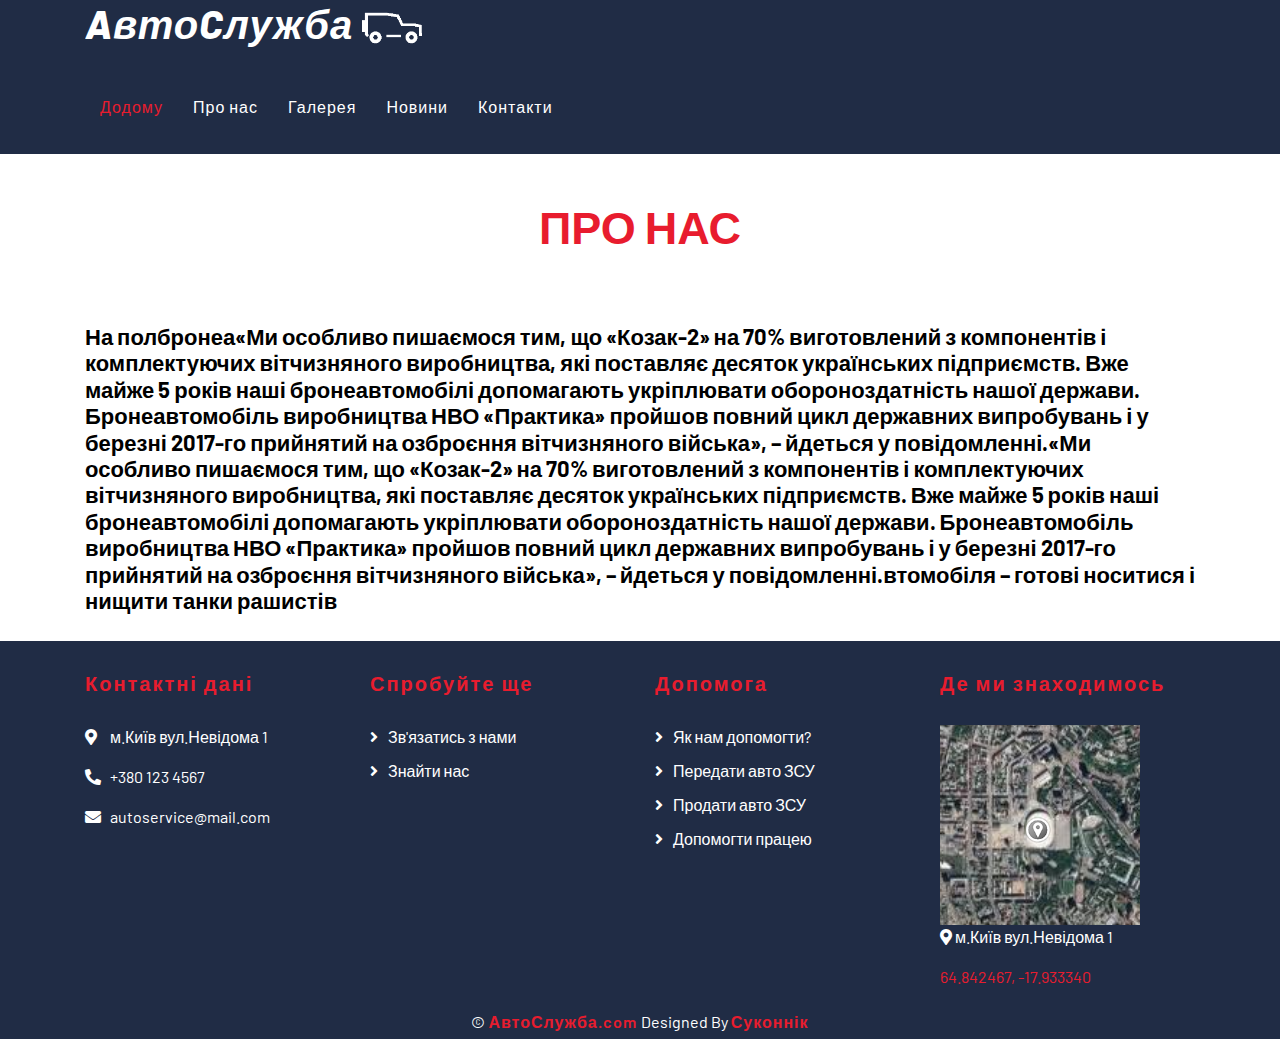
==== about.html @ 38a3bcca "v 1.0" ====
<!DOCTYPE html>
<html lang="en">
    <head>
        <meta charset="utf-8">
        <title>autoservice</title>
        <meta content="width=device-width, initial-scale=1.0" name="viewport">
        <meta content="Free Website Template" name="keywords">
        <meta content="Free Website Template" name="description">

        <link href="img/favicon.ico" rel="icon">

        <link href="https://fonts.googleapis.com/css2?family=Barlow:wght@400;500;600;700;800;900&display=swap" rel="stylesheet"> 
        
        <link href="https://stackpath.bootstrapcdn.com/bootstrap/4.4.1/css/bootstrap.min.css" rel="stylesheet">
        <link href="https://cdnjs.cloudflare.com/ajax/libs/font-awesome/5.10.0/css/all.min.css" rel="stylesheet">
        <link href="lib/flaticon/font/flaticon.css" rel="stylesheet">
        <link href="lib/animate/animate.min.css" rel="stylesheet">
        <link href="lib/owlcarousel/assets/owl.carousel.min.css" rel="stylesheet">

        <link href="css/style.css" rel="stylesheet">
    </head>    

    <body>     

        <!-- Head -->
        <div class="top-bar">
            <div class="container">
                <div class="row align-items-center">
                    <div class="col-lg-4 col-md-12">
                        <div class="logo">
                            <a href="index.html">
                                <h1> AвтоCлужба <img src="img/logo.png" alt="Logo"> </h1>  
                            </a>
                        </div>
                    </div>                    
                </div>
            </div>
        </div>        

        <!-- Menu -->
        <div class="nav-bar">
            <div class="container">
                <nav class="navbar navbar-expand-lg bg-dark navbar-dark">
                    <a href="#" class="navbar-brand">MENU</a>
                    <button type="button" class="navbar-toggler" data-toggle="collapse" data-target="#navbarCollapse">
                        <span class="navbar-toggler-icon"></span>
                    </button>
                    <div class="collapse navbar-collapse justify-content-between" id="navbarCollapse">
                        <div class="navbar-nav mr-auto">
                            <a href="index.html" class="nav-item nav-link active">Додому</a>
                            <a href="about.html" class="nav-item nav-link">Про нас</a>
                            <a href="galery.html" class="nav-item nav-link">Галерея</a>
                            <a href="index.html#news" class="nav-item nav-link">Новини</a>
                            <a href="index.html#bottom" class="nav-item nav-link">Контакти</a>
                        </div>
                    </div>
                </nav>
            </div>
        </div>
        <div class="blog">
            <div class="container">
                <div class="section-header text-center">
                    <h2>ПРО НАС</h2>
                </div>
                <div >
                    <div>
                        <div class="blog-item">                                
                            </div>
                            <div class="blog-text">
                                <h3 style="color:#000000;">На полбронеа«Ми особливо пишаємося тим, що «Козак-2» на 70% виготовлений з компонентів і комплектуючих вітчизняного виробництва, які поставляє десяток українських підприємств. Вже майже 5 років наші бронеавтомобілі допомагають укріплювати обороноздатність нашої держави. Бронеавтомобіль виробництва НВО «Практика» пройшов повний цикл державних випробувань і у березні 2017-го прийнятий на озброєння вітчизняного війська», – йдеться у повідомленні.«Ми особливо пишаємося тим, що «Козак-2» на 70% виготовлений з компонентів і комплектуючих вітчизняного виробництва, які поставляє десяток українських підприємств. Вже майже 5 років наші бронеавтомобілі допомагають укріплювати обороноздатність нашої держави. Бронеавтомобіль виробництва НВО «Практика» пройшов повний цикл державних випробувань і у березні 2017-го прийнятий на озброєння вітчизняного війська», – йдеться у повідомленні.втомобіля – готові носитися і нищити танки рашистів</h3>
                            </div>
                            <div class="blog-meta">
                            </div>
                        </div>
                    </div>                                        
                </div>
            </div>
        </div>

        <!-- Footer -->
        <div class="footer">
            <div class="container">
                <div class="row">
                    <div class="col-lg-3 col-md-6">
                        <div class="footer-contact">
                            <h2>Контактні дані</h2>
                            <p><i class="fa fa-map-marker-alt"></i>м.Київ вул.Невідома 1</p>
                            <p><i class="fa fa-phone-alt"></i>+380 123 4567</p>
                            <p><i class="fa fa-envelope"></i>autoservice@mail.com</p>
                            <div class="footer-social">
                            </div>
                        </div>
                    </div>
                    <div class="col-lg-3 col-md-6">
                        <div class="footer-link">
                            <h2>Спробуйте ще</h2>
                            <a href="">Зв'язатись з нами</a>
                            <a href="">Знайти нас</a>
                        </div>
                    </div>
                    <div class="col-lg-3 col-md-6">
                        <div class="footer-link">
                            <h2>Допомога</h2>
                            <a href="">Як нам допомогти?</a>
                            <a href="">Передати авто ЗСУ</a>
                            <a href="">Продати авто ЗСУ</a>
                            <a href="">Допомогти працею</a>
                        </div>
                    </div>
                    <div class="col-lg-3 col-md-6">
                        <div class="footer-newsletter">
                            <h2>Де ми знаходимось</h2>
                            <form>
                                <div class="blog-img">
                                    <img src="img/mapa.png" alt="Image">                                    
                                </div>                                
                                <p><i class="fa fa-map-marker-alt"></i> м.Київ вул.Невідома 1</p>
                                <a href="">64.842467, -17.933340</a>
                                <p><a name="bottom"></a></p>
                            </form>
                        </div>
                    </div>
                </div>
            </div>
            <div class="container copyright">
                <p>&copy; <a href="#">АвтоСлужба.com </a> Designed By <a href="https://htmlcodex.com">Суконнік</a></p>
            </div>
        </div>

        <!-- Back to top button -->
        <a href="#" class="back-to-top"><i class="fa fa-chevron-up"></i></a>
        
        <!-- JavaScript Libraries -->
        <script src="https://code.jquery.com/jquery-3.4.1.min.js"></script>
        <script src="https://stackpath.bootstrapcdn.com/bootstrap/4.4.1/js/bootstrap.bundle.min.js"></script>
        <script src="lib/easing/easing.min.js"></script>
        <script src="lib/owlcarousel/owl.carousel.min.js"></script>
        <script src="lib/waypoints/waypoints.min.js"></script>
        <script src="lib/counterup/counterup.min.js"></script>
        
        <!-- Contact Javascript File -->
        <script src="mail/jqBootstrapValidation.min.js"></script>
        <script src="mail/contact.js"></script>

        <!-- Template Javascript -->
        <script src="js/main.js"></script>
</html>
---- lib/flaticon/font/flaticon.css ----
/*
  	Flaticon icon font: Flaticon
  	Creation date: 11/10/2020 08:08
  	*/

@font-face {
  font-family: "Flaticon";
  src: url("./Flaticon.eot");
  src: url("./Flaticon.eot?#iefix") format("embedded-opentype"),
       url("./Flaticon.woff2") format("woff2"),
       url("./Flaticon.woff") format("woff"),
       url("./Flaticon.ttf") format("truetype"),
       url("./Flaticon.svg#Flaticon") format("svg");
  font-weight: normal;
  font-style: normal;
}

@media screen and (-webkit-min-device-pixel-ratio:0) {
  @font-face {
    font-family: "Flaticon";
    src: url("./Flaticon.svg#Flaticon") format("svg");
  }
}

[class^="flaticon-"]:before, [class*=" flaticon-"]:before,
[class^="flaticon-"]:after, [class*=" flaticon-"]:after {   
  font-family: Flaticon;
        font-size: 20px;
font-style: normal;
margin-left: 20px;
}

.flaticon-car-wash-1:before { content: "\f100"; }
.flaticon-car-service:before { content: "\f101"; }
.flaticon-seat:before { content: "\f102"; }
.flaticon-car-service-1:before { content: "\f103"; }
.flaticon-car-wash:before { content: "\f104"; }
.flaticon-brush:before { content: "\f105"; }
.flaticon-vacuum-cleaner:before { content: "\f106"; }
.flaticon-brush-1:before { content: "\f107"; }
.flaticon-car-service-2:before { content: "\f108"; }
.flaticon-car-service-3:before { content: "\f109"; }
---- css/style.css ----
/*******************************/
/********* General CSS *********/
/*******************************/
body {
    color: #989898;
    font-weight: 400;
    background: #ffffff;
    font-family: 'Barlow', sans-serif;
}

h1,
h2, 
h3, 
h4, 
h5,
h6 {
    color: #E81C2E;
}

a {
    color: #E81C2E;
    transition: .3s;
}

a:hover,
a:active,
a:focus {
    color: #E81C2E;
    outline: none;
    text-decoration: none;
}

.btn.btn-custom {
    padding: 10px 30px 12px 30px;
    text-align: center; 
    font-size: 16px;
    font-weight: 500;
    color: #ffffff;
    background: #E81C2E;
    border: none;
    border-radius: 60px;
    box-shadow: inset 0 0 0 0 #202C45;
    transition: ease-out 0.5s;
    -webkit-transition: ease-out 0.5s;
    -moz-transition: ease-out 0.5s;
}

.btn.btn-custom:hover {
    color: #E81C2E;
    background: #202C45;
    box-shadow: inset 200px 0 0 0 #202C45;
}

.btn:focus,
.form-control:focus {
    box-shadow: none;
}

.container-fluid {
    max-width: 1366px;
}

[class^="flaticon-"]:before, [class*=" flaticon-"]:before,
[class^="flaticon-"]:after, [class*=" flaticon-"]:after {   
    font-size: inherit;
    margin-left: 0;
}


/**********************************/
/****** Loader & Back to Top ******/
/**********************************/
#loader {
    position: fixed;
    top: 0;
    right: 0;
    bottom: 0;
    left: 0;
    display: flex;
    align-items: center;
    justify-content: center;
    background: #ffffff;
    opacity: 0;
    visibility: hidden;
    -webkit-transition: opacity .3s ease-out, visibility 0s linear .3s;
    -o-transition: opacity .3s ease-out, visibility 0s linear .3s;
    transition: opacity .3s ease-out, visibility 0s linear .3s;
    z-index: 999;
}

#loader.show {
    -webkit-transition: opacity .6s ease-out, visibility 0s linear 0s;
    -o-transition: opacity .6s ease-out, visibility 0s linear 0s;
    transition: opacity .6s ease-out, visibility 0s linear 0s;
    visibility: visible;
    opacity: 1;
}

#loader .loader {
    position: relative;
    width: 45px;
    height: 45px;
    border: 5px solid #dddddd;
    border-top: 5px solid #E81C2E;
    border-radius: 50%;
    -webkit-animation: spin 2s linear infinite;
    animation: spin 2s linear infinite;
}

@-webkit-keyframes spin {
    0% { -webkit-transform: rotate(0deg); }
    100% { -webkit-transform: rotate(360deg); }
}

@keyframes spin {
    0% { transform: rotate(0deg); }
    100% { transform: rotate(360deg); }
}

.back-to-top {
    position: fixed;
    display: none;
    width: 44px;
    height: 44px;
    text-align: center;
    line-height: 1;
    font-size: 22px;
    right: 15px;
    bottom: 15px;
    transition: .5s;
    background: #E81C2E;
    border-radius: 44px;
    z-index: 9;
}

.back-to-top i {
    color: #ffffff;
    padding-top: 10px;
}

.back-to-top:hover {
    background: #202C45;
}


/**********************************/
/********** Top Bar CSS ***********/
/**********************************/
.top-bar {
    position: relative;
    height: 60px;
    display: flex;
    align-items: center;
    background: #202C45;
}

.top-bar .logo {
    text-align: left;
    overflow: hidden;
}

.top-bar .logo h1 {
    margin: -4px 0 0 0;
    color: #ffffff;
    font-size: 40px;
    line-height: 50px;
    font-weight: 800;
    letter-spacing: 1px;
    font-style: italic;
}

.top-bar .logo h1 span {
    color: #202C45;
}

.top-bar .logo img {
    max-width: 100%;
    max-height: 60px;
}

.top-bar .top-bar-item {
    display: flex;
    align-items: center;
    justify-content: flex-end;
}

.top-bar .top-bar-icon {
    width: 40px;
    height: 40px;
    display: flex;
    align-items: center;
    justify-content: center;
    background: #202C45;
    border-radius: 40px;
}

.top-bar .top-bar-icon i {
    margin: 0;
    color: #ffffff;
    font-size: 16px;
}

.top-bar .top-bar-text {
    padding-left: 15px;
}

.top-bar .top-bar-text h3 {
    margin: 0 0 5px 0;
    font-size: 18px;
    font-weight: 600;
}

.top-bar .top-bar-text p {
    margin: 0;
    font-size: 14px;
    font-weight: 400;
}

@media (max-width: 991.98px) {
    .top-bar .logo {
        text-align: center;
    }
}


/**********************************/
/*********** Nav Bar CSS **********/
/**********************************/
.nav-bar {
    position: relative;
    background: #202C45;
}

.nav-bar.nav-sticky {
    position: fixed;
    width: 100%;
    top: 0;
    left: 0;
    box-shadow: 0 2px 5px rgba(0, 0, 0, .3);
    z-index: 999;
}

.nav-bar .navbar {
    padding: 20px 0;
    background: #202C45 !important;
    transition: .3s;
}

.nav-bar.nav-sticky .navbar {
    padding: 5px 0;
}

.navbar-dark .navbar-nav .nav-link,
.navbar-dark .navbar-nav .nav-link:focus,
.navbar-dark .navbar-nav .nav-link:hover,
.navbar-dark .navbar-nav .nav-link.active {
    color: #ffffff;
    padding: 15px;
    font-weight: 500;
    letter-spacing: 1px;
}

.navbar-dark .navbar-nav .nav-link:hover,
.navbar-dark .navbar-nav .nav-link.active {
    color: #E81C2E;
}

.nav-bar .dropdown-menu {
    margin-top: 0;
    border: 0;
    border-radius: 0;
    background: #f8f9fa;
}

.nav-bar .btn.btn-custom {
    color: #202C45;
    background: #ffffff;
    box-shadow: inset 0 0 0 0 #E81C2E;
}

.nav-bar .btn:hover {
    color: #ffffff;
    background: #E81C2E;
    box-shadow: inset 200px 0 0 0 #E81C2E;
}

@media (min-width: 992px) {
    .nav-bar .navbar-brand {
        display: none;
    }
}

@media (max-width: 991.98px) {
    .navbar-dark .navbar-nav .nav-link,
    .navbar-dark .navbar-nav .nav-link:focus,
    .navbar-dark .navbar-nav .nav-link:hover,
    .navbar-dark .navbar-nav .nav-link.active {
        padding: 5px 0;
    }
    
    .nav-bar .dropdown-menu {
        box-shadow: none;
    }
    
    .nav-bar .btn {
        display: none;
    }
}


/*******************************/
/********** Hero CSS ***********/
/*******************************/
.carousel {
    position: relative;
    width: 100%;
    min-height: 400px;
    background: #202C45;
    margin-bottom: 5px;
}

.carousel .container-fluid {
    padding: 0;
}

.carousel .carousel-item {
    position: relative;
    width: 100%;
    min-height: 400px;
    display: flex;
    align-items: center;
    justify-content: center;
    flex-direction: column;
}

.carousel .carousel-img {
    position: relative;
    width: 100%;
    height: 100%;
    min-height: 400px;
    text-align: right;
    overflow: hidden;
}

.carousel .carousel-img::after {
    position: absolute;
    content: "";
    top: 0;
    right: 0;
    bottom: 0;
    left: 0;
    background: rgba(0, 0, 0, .5);
    z-index: 1;
}

.carousel .carousel-img img {
    width: 100%;
    height: 100%;
    object-fit: cover;
}

.carousel .carousel-text {
    position: absolute;
    max-width: 992px;
    padding: 0 15px;
    text-align: center;
    display: flex;
    align-items: center;
    justify-content: center;
    flex-direction: column;
    z-index: 2;
}

.carousel .carousel-text h3 {
    color: #E81C2E;
    font-size: 20px;
    font-weight: 700;
    letter-spacing: 4px;
    text-transform: uppercase;
    margin-bottom: 0px;
}

.carousel .carousel-text h1 {
    color: #ffffff;
    font-size: 90px;
    font-weight: 700;
    margin-bottom: 20px;
    text-transform: capitalize;
}

.carousel .carousel-text p {
    max-width: 500px;
    color: #ffffff;
    font-size: 18px;
    margin-bottom: 40px;
}

.carousel .btn.btn-custom {
    padding: 20px 45px 22px 45px;
    color: #ffffff;
}

.carousel .btn.btn-custom:hover {
    color: #E81C2E;
}

.carousel .owl-nav {
    position: absolute;
    width: 100%;
    height: 50px;
    top: calc(50% - 25px);
    left: 0;
    display: flex;
    justify-content: space-between;
    z-index: 9;
}

.carousel .owl-nav .owl-prev,
.carousel .owl-nav .owl-next {
    width: 50px;
    height: 50px;
    display: flex;
    align-items: center;
    justify-content: center;
    color: #ffffff;
    border-radius: 50px;
    background: rgba(256, 256, 256, .2);
    font-size: 22px;
    transition: .5s;
}

.carousel .owl-nav .owl-prev {
    margin-left: 30px;
}

.carousel .owl-nav .owl-next {
    margin-right: 30px;
}

.carousel .owl-nav .owl-prev:hover,
.carousel .owl-nav .owl-next:hover {
    color: #ffffff;
    background: #E81C2E;
}

.carousel .animated {
    -webkit-animation-duration: 1s;
    animation-duration: 1s;
}

@media (max-width: 991.98px) {
    .carousel .carousel-text h3 {
        margin-bottom: 5px;
    }
    
    .carousel .carousel-text h1 {
        font-size: 60px;
    }
    
    .carousel .carousel-text p {
        font-size: 16px;
    }
    
    .carousel .carousel-text .btn {
        padding: 12px 30px;
        font-size: 15px;
        letter-spacing: 0;
    }
}

@media (max-width: 767.98px) {
    .carousel .carousel-text h3 {
        font-size: 18px;
        letter-spacing: 2px;
        margin-bottom: 15px;
    }
    
    .carousel .carousel-text h1 {
        font-size: 45px;
    }
    
    .carousel .carousel-text .btn {
        padding: 10px 25px;
        font-size: 15px;
        letter-spacing: 0;
    }
}

@media (max-width: 575.98px) {
    .carousel .carousel-text h3 {
        font-size: 14px;
        letter-spacing: 1px;
        margin-bottom: 10px;
    }
    
    .carousel .carousel-text h1 {
        font-size: 30px;
        margin-bottom: 15px;
    }
    
    .carousel .carousel-text p {
        margin-bottom: 25px;
    }
    
    .carousel .carousel-text .btn {
        padding: 8px 20px;
        font-size: 14px;
        letter-spacing: 0;
    }
}
 

/*******************************/
/******* Section Header ********/
/*******************************/
.section-header {
    position: relative;
    width: 100%;
    max-width: 700px;
    margin: 0 auto 45px auto;
}

.section-header p {
    display: inline-block;
    margin-bottom: 10px;
    padding-bottom: 5px;
    position: relative;
    font-size: 16px;
    font-weight: 700;
    letter-spacing: 4px;
    text-transform: uppercase;
    color: #E81C2E;
}

.section-header p::after {
    position: absolute;
    content: "";
    width: 50%;
    height: 2px;
    left: 25%;
    bottom: 0;
    background: #E81C2E;
}

.section-header.text-left p::after {
    left: 0;
}

.section-header.text-right p::after {
    left: 50%;
}

.section-header h2 {
    margin: 0;
    font-size: 45px;
    font-weight: 700;
    text-transform: capitalize;
}

@media (max-width: 991.98px) {
    .section-header h2 {
        font-size: 45px;
    }
}

@media (max-width: 767.98px) {
    .section-header h2 {
        font-size: 40px;
    }
}

@media (max-width: 575.98px) {
    .section-header h2 {
        font-size: 35px;
    }
}


/*******************************/
/********* Service CSS *********/
/*******************************/
.service {
    position: relative;
    width: 100%;
    padding: 45px 0 0 0;
}

.service .service-item {
    position: relative;
    width: 100%;
    display: flex;
    flex-direction: column;
    margin-bottom: 45px;
}

.service .service-item i {
    color: #202C45;
    font-size: 75px;
    line-height: 75px;
    margin-bottom: 20px;
}

.service .service-item [class^="flaticon-"]::before {
    margin: 0;
    font-size: 60px;
    line-height: 60px;
    background-image: linear-gradient(#E81C2E, #202C45);
    /* -webkit-background-clip: text; */
    -webkit-text-fill-color: transparent;
    transition: .5s;
}

.service .service-item h3 {
    margin-bottom: 10px;
    font-size: 20px;
    font-weight: 700;
    letter-spacing: 1px;
}

.service .service-item p {
    margin: 0;
}


/*******************************/
/********** Facts CSS **********/
/*******************************/
.facts {
    position: relative;
    width: 100%;
    min-height: 200px;
    margin: 70px 0;
    display: flex;
    align-items: center;
    background: #202C45;
}

.facts .facts-item {
    display: flex;
    flex-direction: row;
    margin: 25px 0;
}

.facts .facts-item i {
    margin-top: 15px;
    font-size: 45px;
    color: #E81C2E;
}

.facts .facts-text {
    padding-left: 20px;
}

.facts .facts-text h3 {
    position: relative;
    display: inline-block;
    color: #ffffff;
    font-size: 60px;
    font-weight: 700;
}

.facts .facts-text h3::after {
    position: absolute;
    content: "\f067";
    top: 0px;
    right: -25px;
    color: #ffffff;
    font-size: 25px;
    font-family: "Font Awesome 5 Free";
    font-weight: 900;
}

.facts .facts-text p {
    color: #ffffff;
    font-size: 18px;
    font-weight: 500;
    margin: 0;
}
  

/*******************************/
/*********** Blog CSS **********/
/*******************************/
.blog {
    position: relative;
    width: 100%;
    padding: 45px 0 0 0;
}

.blog .blog-item {
    margin-bottom: 45px;
}

.blog .blog-img {
    position: relative;
    width: 100%;
}

.blog .blog-img img {
    width: 100%;
    border-radius: 5px;
}

.blog .meta-date {
    position: absolute;
    width: 70px;
    height: 70px;
    bottom: 10%;
    left: calc(50% - 35px);
    display: flex;
    align-items: center;
    justify-content: center;
    flex-direction: column;
    border-radius: 70px;
    background: #202C45;
    color: #ffffff;
    opacity: 0;
    transition: .5s;
}

.blog .meta-date span {
    font-size: 14px;
    font-weight: 400;
    letter-spacing: 1px;
}

.blog .meta-date strong {
    font-size: 16px;
    font-weight: 700;
    line-height: 16px;
    letter-spacing: 3px;
    text-transform: uppercase;
}

.blog .blog-item:hover .meta-date {
    bottom: calc(50% - 35px);
    opacity: 1;
}

.blog .blog-text {
    padding: 25px 0 20px 0;
}

.blog .blog-text h3 {
    font-size: 22px;
    font-weight: 700;
}

.blog .blog-text h3 a {
    color: #202C45;
}

.blog .blog-text h3 a:hover {
    color: #E81C2E;
}

.blog .blog-text p {
    margin: 0;
}

.blog .blog-meta {
    display: flex;
}

.blog .blog-meta p {
    margin: 0;
    font-size: 14px;
    line-height: 14px;
    padding: 0 10px;
    border-right: 1px solid rgba(0, 0, 0, .15);
}

.blog .blog-meta p:first-child {
    padding-left: 0;
}

.blog .blog-meta p:last-child {
    padding-right: 0;
    border: none;
}

.blog .blog-meta i {
    color: #999999;
    margin-right: 5px;
}

.blog .blog-meta a {
    color: #999999;
}

.blog .blog-meta a:hover {
    color: #E81C2E;
}

.blog .pagination {
    margin-bottom: 15px;
}

.blog .pagination .page-link {
    color: #202C45;
    border-radius: 0;
    border-color: #202C45;
}

.blog .pagination .page-link:hover,
.blog .pagination .page-item.active .page-link {
    color: #E81C2E;
    background: #202C45;
}

.blog .pagination .disabled .page-link {
    color: #999999;
}


/*******************************/
/********* Footer CSS **********/
/*******************************/
.footer {
    position: relative;
    margin-top: 0px;
    padding-top: 30px;
    background: #202C45;
}

.footer .footer-contact,
.footer .footer-link,
.footer .footer-newsletter {
    position: relative;
    margin-bottom: 5px;
    color: #ffffff;
}

.footer .footer-contact h2,
.footer .footer-link h2,
.footer .footer-newsletter h2 {
    margin-bottom: 30px;
    font-size: 20px;
    font-weight: 700;
    letter-spacing: 2px;
    color: #E81C2E;
}

.footer .footer-link a {
    display: block;
    margin-bottom: 10px;
    color: #ffffff;
    transition: .3s;
}

.footer .footer-link a::before {
    position: relative;
    content: "\f105";
    font-family: "Font Awesome 5 Free";
    font-weight: 900;
    margin-right: 10px;
}

.footer .footer-link a:hover {
    color: #E81C2E;
    letter-spacing: 1px;
}

.footer .footer-contact p i {
    width: 25px;
}

.footer .footer-social {
    position: relative;
    margin-top: 20px;
    display: flex;
}

.footer .footer-social a {
    width: 40px;
    height: 40px;
    display: flex;
    align-items: center;
    justify-content: center;
    color: #202C45;
    background: #ffffff;
    border-radius: 40px;
    margin-right: 5px;
    transition: .5s;
}

.footer .footer-social a:last-child {
    margin: 0;
}

.footer .footer-social a:hover {
    color: #ffffff;
    background: #E81C2E;
}

.footer .footer-newsletter form {
    position: relative;
    width: 100%;
}

.footer .footer-newsletter input {
    margin-bottom: 15px;
    height: 45px;
    background: transparent;
    border: 1px solid #ffffff;
    border-radius: 5px;
}

.footer .footer-newsletter label {
    margin-top: 5px;
    color: #777777;
    font-size: 14px;
    letter-spacing: 1px;
}

.footer .footer-newsletter .btn.btn-custom {
    width: 100%;
    color: #202C45;
    background: #ffffff;
    box-shadow: inset 0 0 0 0 #E81C2E;
}

.footer .footer-newsletter .btn:hover {
    color: #ffffff;
    background: #E81C2E;
    box-shadow: inset 200px 0 0 0 #E81C2E;
}

.footer .copyright {
    text-align: center;
    padding-top: 5px;
    padding-bottom: 5px;
}

.footer .copyright p {
    margin: 0;
    color: #ffffff;
}

.footer .copyright p a {
    color: #E81C2E;
    font-weight: 600;
    letter-spacing: 1px;
}

.footer .copyright p a:hover {
    color: #ffffff;
}
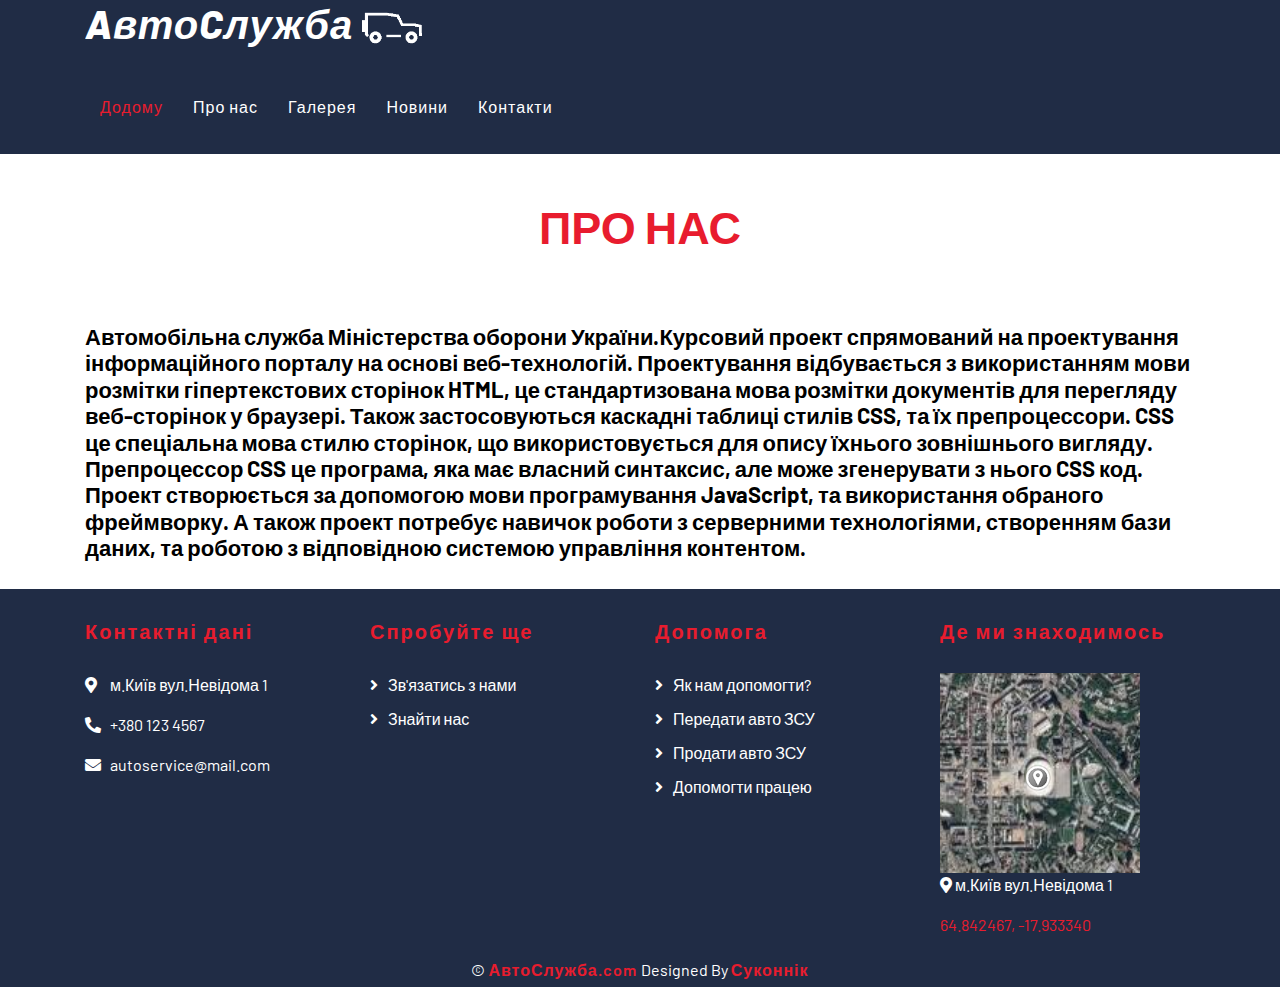
==== commit 448d2e1f: "v 1.1" ====
--- a/about.html
+++ b/about.html
@@ -67,7 +67,7 @@
                         <div class="blog-item">                                
                             </div>
                             <div class="blog-text">
-                                <h3 style="color:#000000;">На полбронеа«Ми особливо пишаємося тим, що «Козак-2» на 70% виготовлений з компонентів і комплектуючих вітчизняного виробництва, які поставляє десяток українських підприємств. Вже майже 5 років наші бронеавтомобілі допомагають укріплювати обороноздатність нашої держави. Бронеавтомобіль виробництва НВО «Практика» пройшов повний цикл державних випробувань і у березні 2017-го прийнятий на озброєння вітчизняного війська», – йдеться у повідомленні.«Ми особливо пишаємося тим, що «Козак-2» на 70% виготовлений з компонентів і комплектуючих вітчизняного виробництва, які поставляє десяток українських підприємств. Вже майже 5 років наші бронеавтомобілі допомагають укріплювати обороноздатність нашої держави. Бронеавтомобіль виробництва НВО «Практика» пройшов повний цикл державних випробувань і у березні 2017-го прийнятий на озброєння вітчизняного війська», – йдеться у повідомленні.втомобіля – готові носитися і нищити танки рашистів</h3>
+                                <h3 style="color:#000000;">Автомобільна служба Міністерства оборони України.Курсовий проект спрямований на проектування інформаційного порталу на основі веб-технологій. Проектування відбувається з використанням мови розмітки гіпертекстових сторінок HTML, це стандартизована мова розмітки документів для перегляду веб-сторінок у браузері. Також застосовуються каскадні таблиці стилів CSS, та їх препроцессори. CSS це спеціальна мова стилю сторінок, що використовується для опису їхнього зовнішнього вигляду. Препроцессор CSS це програма, яка має власний синтаксис, але може згенерувати з нього CSS код. Проект створюється за допомогою мови програмування JavaScript, та використання обраного фреймворку. А також проект потребує навичок роботи з серверними технологіями, створенням бази даних, та роботою з відповідною системою управління контентом.</h3>
                             </div>
                             <div class="blog-meta">
                             </div>
